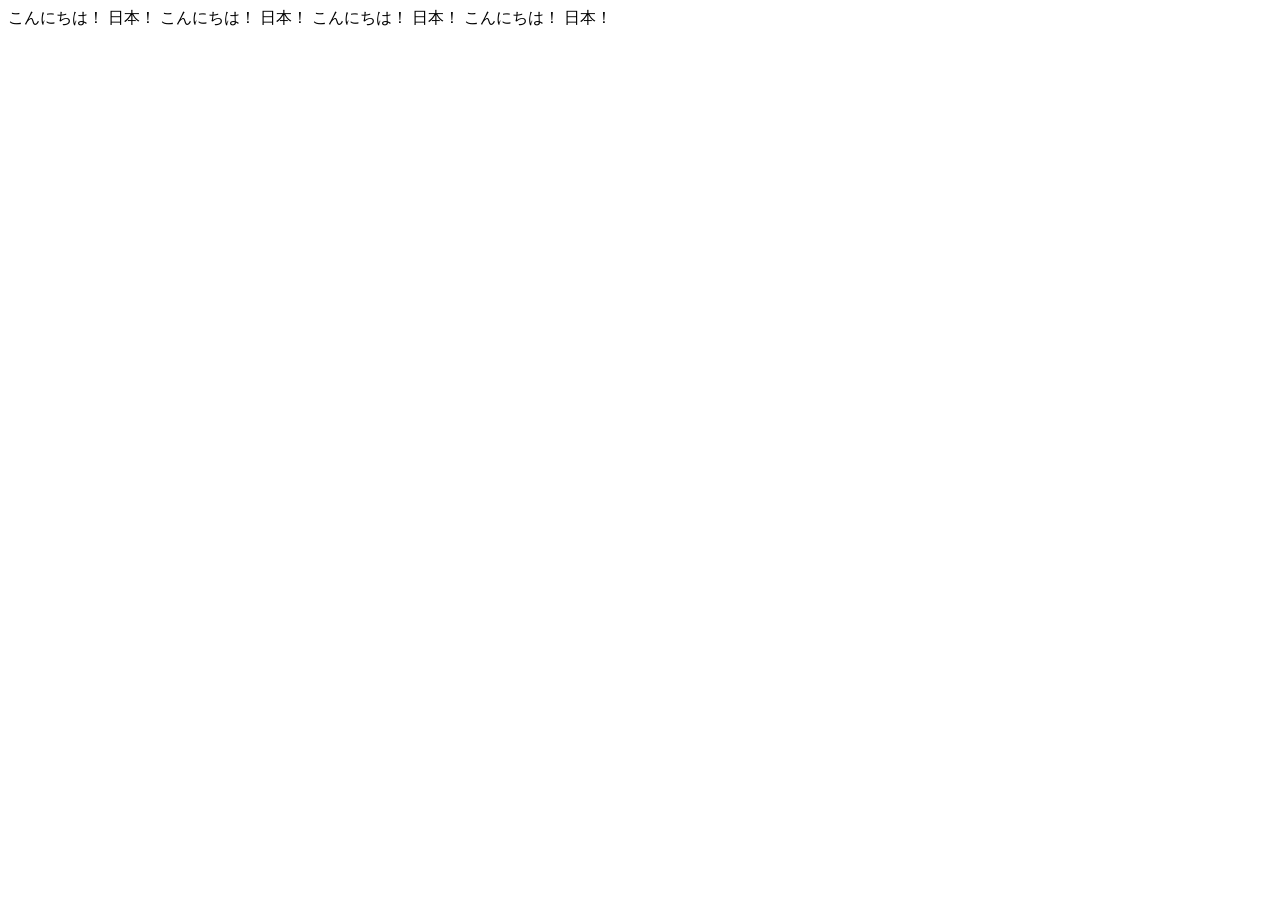
==== 01_基礎知識/06_エディタのショートカット/index.html @ 93f858d7 "必要資料　追加" ====
<!DOCTYPE html>
<html lang="en">
    <head>
        <meta charset="UTF-8">
        <meta name="viewport" content="width=device-width, initial-scale=1.0">
        <meta http-equiv="X-UA-Compatible" content="ie=edge">
        <title>Document</title>
        <link rel="stylesheet" href="style.css">
    </head>
    <body>
        <div class="parent">
            <span id="first" class="cls">こんにちは！ 日本！</span>
            <span>こんにちは！ 日本！</span>
            <span>こんにちは！ 日本！</span>
            <span>こんにちは！ 日本！</span>
        </div>
    </body>
</html>
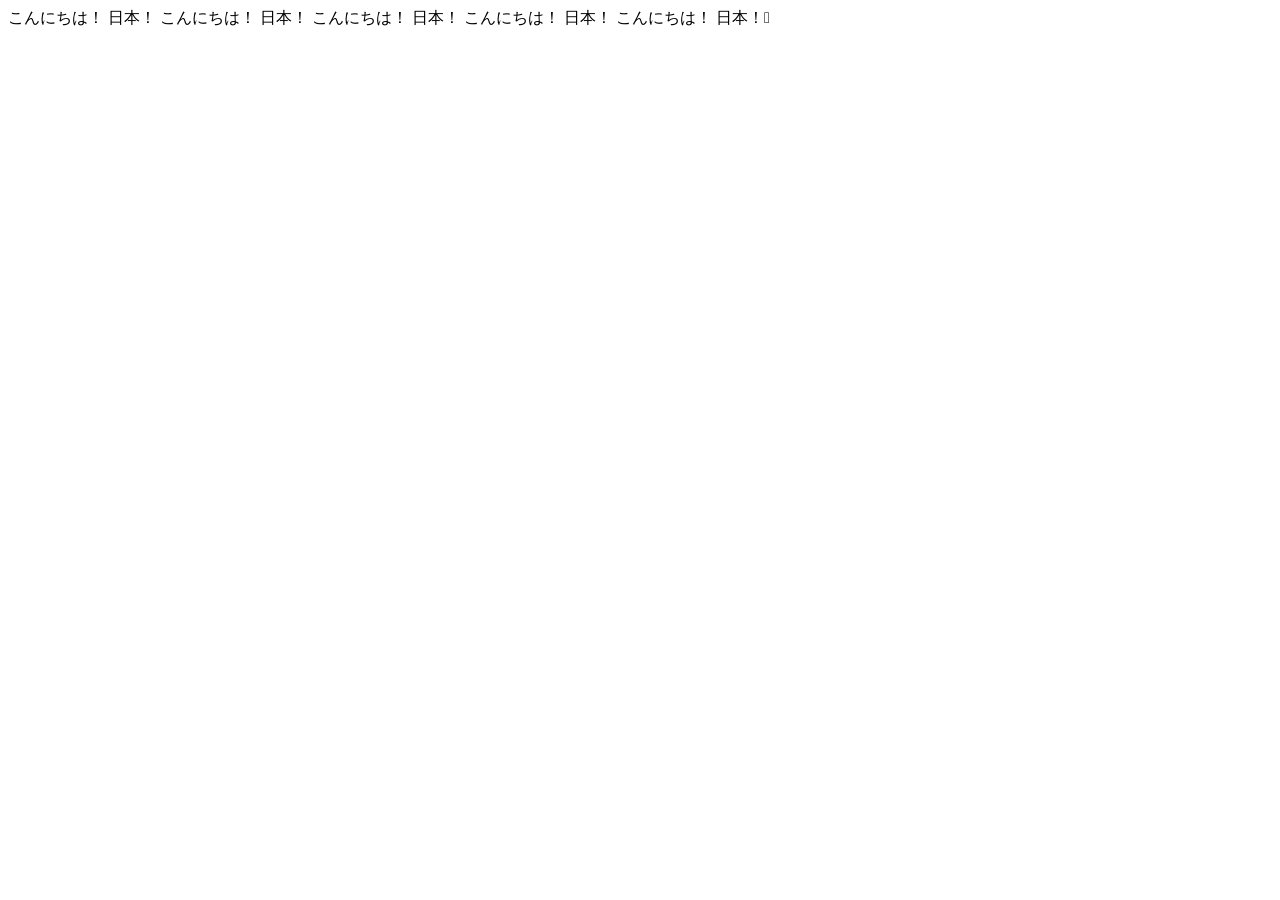
==== commit d81ff557: "index.html" ====
--- a/01_基礎知識/06_エディタのショートカット/index.html
+++ b/01_基礎知識/06_エディタのショートカット/index.html
@@ -5,14 +5,15 @@
         <meta name="viewport" content="width=device-width, initial-scale=1.0">
         <meta http-equiv="X-UA-Compatible" content="ie=edge">
         <title>Document</title>
+        </html>
         <link rel="stylesheet" href="style.css">
     </head>
     <body>
         <div class="parent">
             <span id="first" class="cls">こんにちは！ 日本！</span>
+            <span >こんにちは！ 日本！</span>
             <span>こんにちは！ 日本！</span>
             <span>こんにちは！ 日本！</span>
-            <span>こんにちは！ 日本！</span>
+            <span>こんにちは！ 日本！</span>
         </div>
-    </body>
-</html>+    </body>
